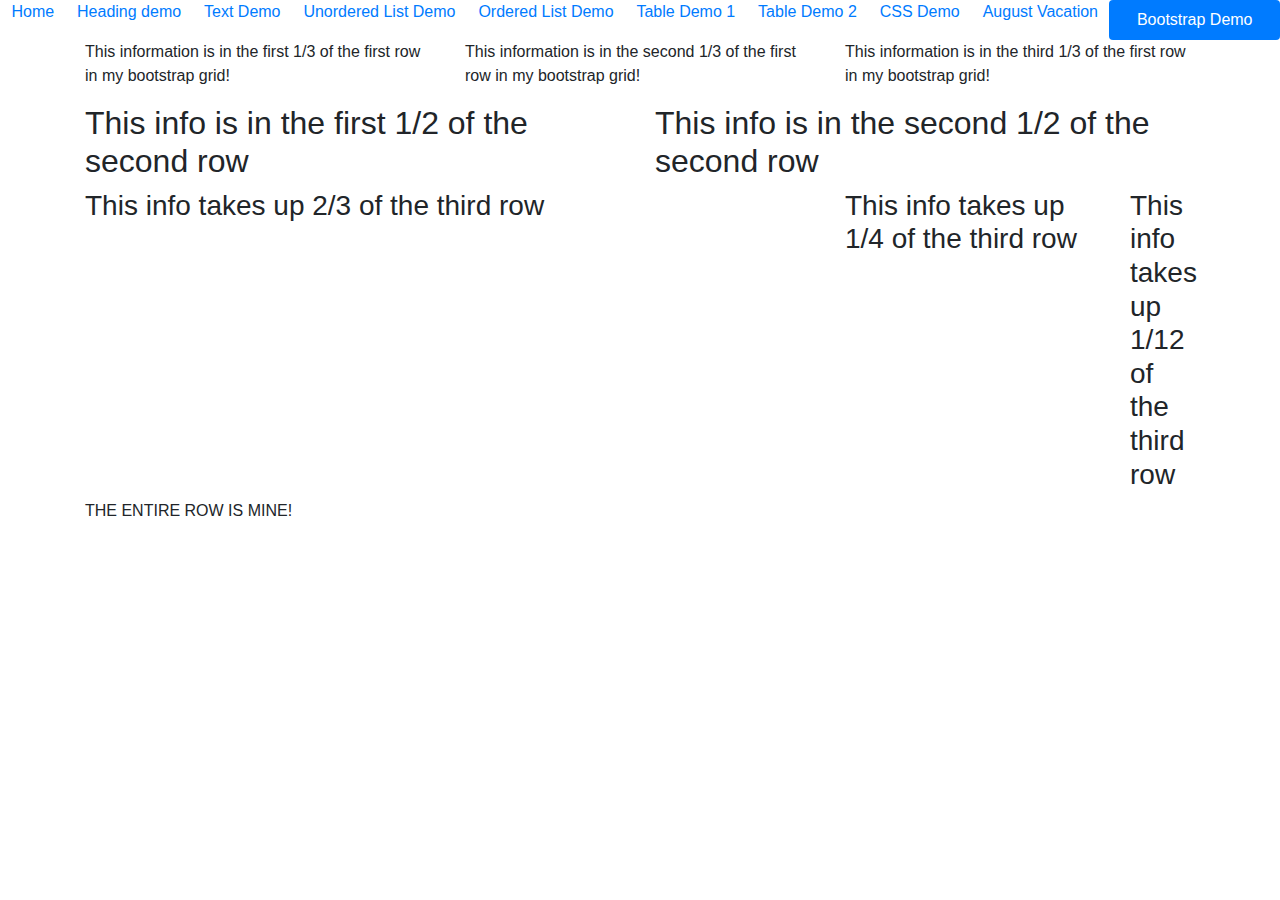
==== bootstrapdemo.html @ 551aa58c "bootstrap" ====
<html>
  <head>
    <title>
      Bootstrap Demo
    </title>

    <!--to use external bootstrap use the following-->
    <link rel="stylesheet" 
    href="https://stackpath.bootstrapcdn.com/bootstrap/4.3.1/css/bootstrap.min.css" 
    integrity="sha384-ggOyR0iXCbMQv3Xipma34MD+dH/1fQ784/j6cY/iJTQUOhcWr7x9JvoRxT2MZw1T" 
    crossorigin="anonymous">
  </head>

  <body>
       
        <ul class="nav nav-pills nav-fill">
            <li class="nav-item">
                <a href="index.html">Home</a>
            </li>
            <li class="nav-item">
                <a href="heading.html">Heading demo</a>
            </li>
            <li class="nav-item">
                <a href="textdemo.html">Text Demo</a>
            </li>
            <li class="nav-item">
                <a href="unorderedlist.html">Unordered List Demo</a>
            </li>
            <li class="nav-item">
                <a href="ordered.html">Ordered List Demo</a>
            </li>
            <li class="nav-item">
                <a href="table1.html">Table Demo 1</a>
            </li>
            <li class="nav-item">
                <a href="table2.html">Table Demo 2</a>
            </li>
            <li class="nav-item">
                <a href="css.html">CSS Demo</a>
            </li>
            <li class="nav-item">
                <a href="travel.html">August Vacation</a>
            </li>
            <li class="nav-item">
                <a class="nav-link active" aria-current="page" href="bootstrapdemo.html">Bootstrap Demo</a>
            </li>
        </ul>
     
     <!--Bootstrap elemnts allow for your code to be formatted into a grid (rows and columns)-->
     <!--first, make a container to use a div and then use the class="container"-->
     <div class = "container">

        <!--for each row, make a div that is class="row"-->
        <div class="row">
            <!--for each row, specify columns (up to 12 allowed)-->
            <div class="col-md-4"
                <!-- this is a column of size 4 -->
                <p>This information is in the first 1/3 of the first row in my bootstrap grid!</p>
            </div>
            <div class="col-md-4"
                <!-- this is a column of size 4 -->
            <p>This information is in the second 1/3 of the first row in my bootstrap grid!</p>
            </div>
            <div class="col-md-4"
                <!-- this is a column of size 4 -->
                <p>This information is in the third 1/3 of the first row in my bootstrap grid!</p>
            </div>
        </div> <!--end of the first row-->

        <div class="row">
            <div class="col-md-6">
                <!-- column of size 6 (1/2 of the row)-->
                <h2>This info is in the first 1/2 of the second row</h2>
            </div>
            <div class="col-md-6">
                <!-- column of size 6 (1/2 of the row)-->
                <h2>This info is in the second 1/2 of the second row</h2>
            </div> 
        </div> <!-- End of the second row-->

        <div class="row">
            <div class = "col-md-8"
                <!-- column of size 8 (2/3 of the row)-->
                <h3>This info takes up 2/3 of the third row</h3>
            </div>
            <div class = "col-md-3"
                <!-- column of size 3 (1/4 of the row)-->
                <h3>This info takes up 1/4 of the third row</h3>
            </div>
            <div class = "col-md-1"
                <!-- column of size 1 (1/12 of the row)-->
                <h3>This info takes up 1/12 of the third row</h3>
            </div>
        </div> <!--end of the third row-->

        <div class="row">
            <div class="col-md-12"
                <h1>THE ENTIRE ROW IS MINE!</h1>
            </div>
        </div> <!--end of the fourth row-->
     
        <div class="row">
            <div class="col-md-12"
                <div class="alert alert-primary" role="alert"
                    This is an exampmle of an alert!
                </div>
            </div>  
        </div> <!--end of the fifth row-->
    </div> <!-- end of the bootstrap demo-->   

    <script src="https://code.jquery.com/jquery-3.3.1.slim.min.js" integrity="sha384-q8i/X
    +965DzO0rT7abK41JStQIAqVgRVzpbzo5smXKp4YfRvH+8abtTE1Pi6jizo" crossorigin="anonymous"></script>
    <script src="https://cdnjs.cloudflare.com/ajax/libs/popper.js/1.14.7/umd/popper.min.js" 
    integrity="sha384-UO2eT0CpHqdSJQ6hJty5KVphtPhzWj9WO1clHTMGa3JDZwrnQq4sF86dIHNDz0W1" 
    crossorigin="anonymous"></script>
    <script src="https://stackpath.bootstrapcdn.com/bootstrap/4.3.1/js/bootstrap.min.js"
    integrity="sha384-JjSmVgyd0p3pXB1rRibZUAYoIIy6OrQ6VrjIEaFf/nJGzIxFDsf4x0xIM+B07jRM" 
    crossorigin="anonymous"></script>
  </body>
</html>
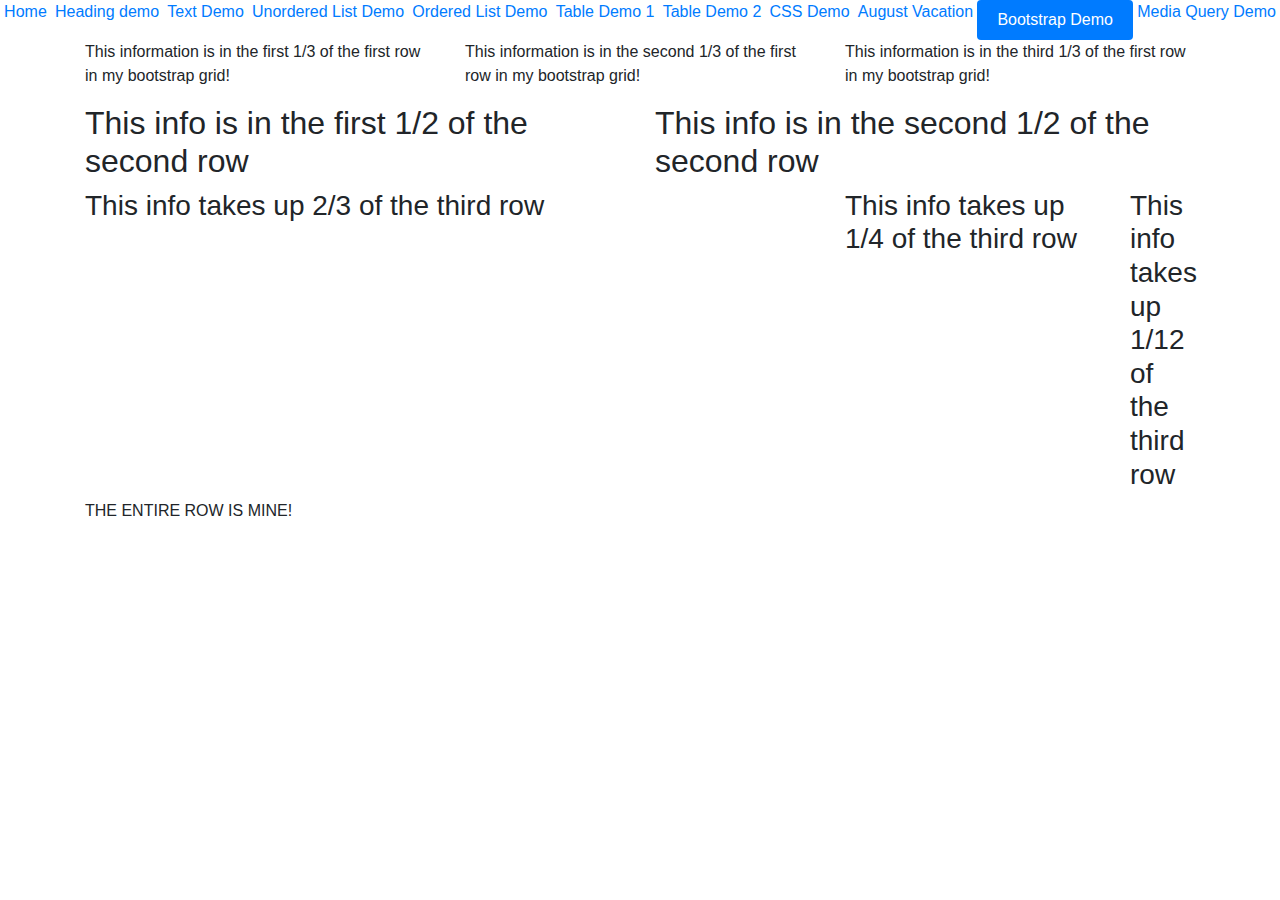
==== commit cfa5d00f: "Start of Day 3 HTML/CSS" ====
--- a/bootstrapdemo.html
+++ b/bootstrapdemo.html
@@ -9,11 +9,13 @@
     href="https://stackpath.bootstrapcdn.com/bootstrap/4.3.1/css/bootstrap.min.css" 
     integrity="sha384-ggOyR0iXCbMQv3Xipma34MD+dH/1fQ784/j6cY/iJTQUOhcWr7x9JvoRxT2MZw1T" 
     crossorigin="anonymous">
+
+    <link rel="stylesheet" href="navStyle.css">
   </head>
 
   <body>
        
-        <ul class="nav nav-pills nav-fill">
+        <ul class="nav nav-pills nav-fill primaryNav">
             <li class="nav-item">
                 <a href="index.html">Home</a>
             </li>
@@ -44,6 +46,9 @@
             <li class="nav-item">
                 <a class="nav-link active" aria-current="page" href="bootstrapdemo.html">Bootstrap Demo</a>
             </li>
+            <li class="nav-item">
+                <a href="mediaQuerydemo.html">Media Query Demo</a>
+            </li>
         </ul>
      
      <!--Bootstrap elemnts allow for your code to be formatted into a grid (rows and columns)-->
@@ -54,7 +59,7 @@
         <div class="row">
             <!--for each row, specify columns (up to 12 allowed)-->
             <div class="col-md-4"
-                <!-- this is a column of size 4 -->
+                <!--this is a column of size 4-->
                 <p>This information is in the first 1/3 of the first row in my bootstrap grid!</p>
             </div>
             <div class="col-md-4"
--- a/navStyle.css
+++ b/navStyle.css
@@ -0,0 +1,24 @@
+
+@media (min-width: 1200px) {
+    /*When the window is 1200px or wider, the primary navigation will show*/
+    .primaryNav{
+        visibility: show;
+    }
+    /*When the window is 1200px or wider, the 2nd navigation will disappear*/
+    .secondaryNav{
+        visibility: hidden;
+    }
+
+}
+
+@media (max-width: 1200px) {
+    /*When the window is 1200px or smaller, the primary navigation will disappear*/
+    .primaryNav{
+        visibility: hidden;
+    }
+    /*When the window is 1200px or smaller, the 2nd navigation will show*/
+    .secondaryNav{
+        visibility: show;
+    }
+
+}